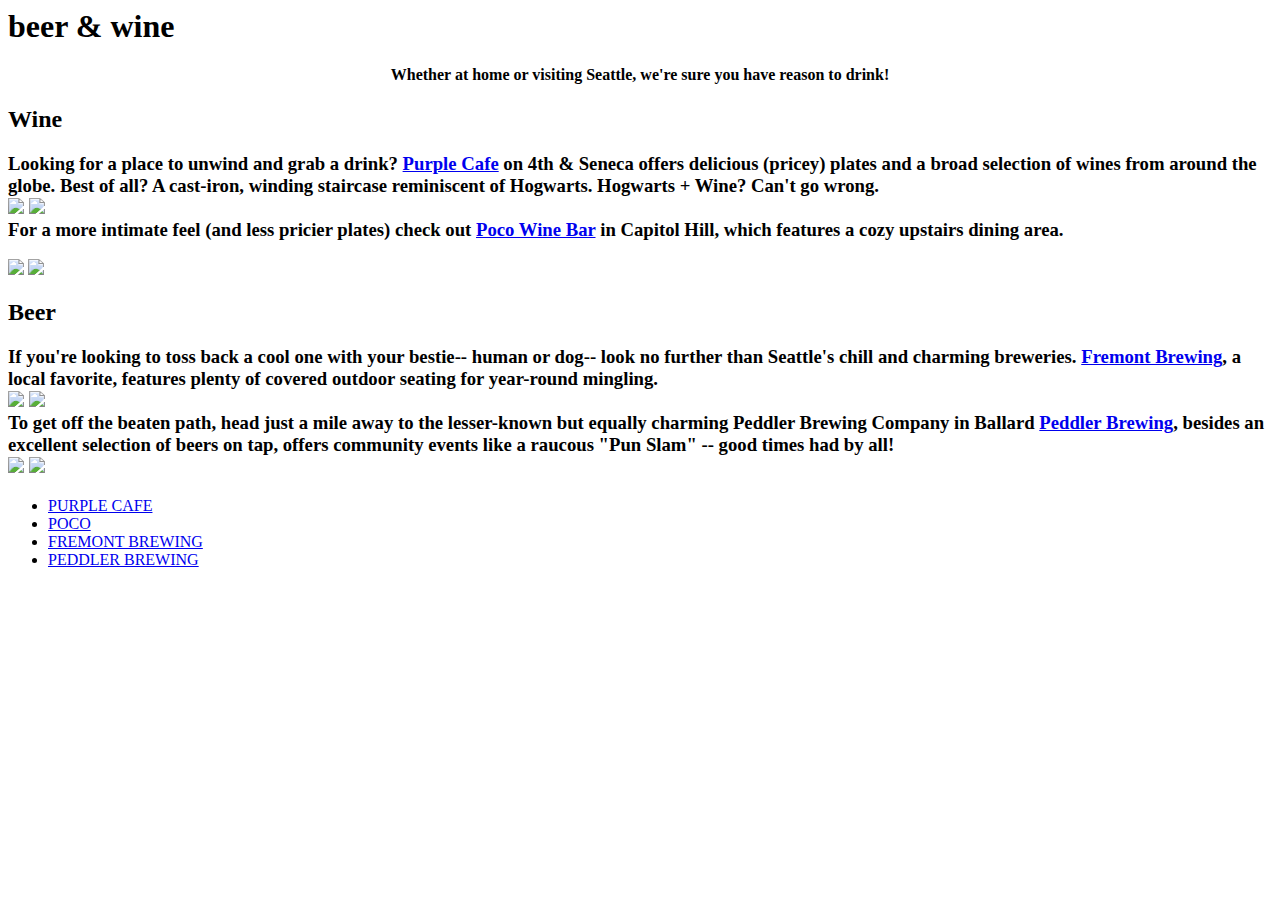
==== Wine_n_beer.html @ a50d9c6b "initial commit" ====
<html>

<head>
<title>Beer &amp; Wine</title>
<link rel="stylesheet" href="CSS/styles.css">
</head>

<body>
<header><h1 class="head">beer &amp; wine</h1><header>

  <main>
    <center><h4>Whether at home or visiting Seattle, we're sure you have reason to drink!</h3></center>

<p><h2 class="head blue">Wine</h1></p>
  <p>
    <h3>Looking for a place to unwind and grab a drink? <a href="http://purplecafe.com">Purple Cafe</a> on 4th &amp; Seneca offers delicious (pricey) plates and a broad selection of wines from around the globe. Best of all? A cast-iron, winding staircase reminiscent of Hogwarts. Hogwarts + Wine? Can't go wrong.</br>

      <a href="http://purplecafe.com" target="_blank"> <img class="image" src="http://www.wheretraveler.com/sites/default/files/styles/body_full_width/public/PurpleSeattle_WineTower_2_MatthewSumiPhotography.jpg?itok=bMphJEvN"></a>
      <img class="image2" src="http://katebaldwinphotography.com/wp-content/uploads/2013/05/Purple-1.jpg"></br>

      For a more intimate feel (and less pricier plates) check out <a href="http://pocowineandspirits.com">Poco Wine Bar</a> in Capitol Hill, which features a cozy upstairs dining area.<br/>
    </h3>
  </p>

  <img class="image2" src="http://farm9.static.flickr.com/8079/8445989652_9b0afb6abf_o.jpg">
  <img class="image" src="http://gallivant.com/p/2013/04/poco-wine-spirits-1.jpg">

<p><h2 class="head blue">Beer</h1></p>
  <p>
    <h3>
  If you're looking to toss back a cool one with your bestie-- human or dog-- look no further than Seattle's chill and charming breweries. <a href="http://fremontbrewing.com">Fremont Brewing</a>, a local favorite, features plenty of covered outdoor seating for year-round mingling.</br>

  <img class= "image2" src="https://static1.squarespace.com/static/5386bf34e4b0f6a71c87ce6a/53dbd717e4b0ba1f9aa0874b/53dbd844e4b01ab1c7865043/1406916679195/Fremont+Brewing+Co.-109.jpg?format=1000w">
  <img class= "image" src="https://static1.squarespace.com/static/53231184e4b0490250611c21/5591731ae4b0285d2544f190/55917334e4b0e47a1f89eef6/1435595851394/024-Bikabout-Seattle-Fremont-Brewing-1.JPG"><br>

  To get off the beaten path, head just a mile away to the lesser-known but equally charming Peddler Brewing Company in Ballard <a href="http://peddlerbrewing.com">Peddler Brewing</a>, besides an excellent selection of beers on tap, offers community events like a raucous "Pun Slam" -- good times had by all!<br/>
    <img class= "image" src="http://sparkflyphotography.com/wp-content/uploads/2016/03/Dave-Haley-Wedding-437-450x300@2x.jpg">
    <img class= "image2" src="https://385e281c53d80c958c4a-d460ce610c7fad6b3cb1da8c31b5ee8e.ssl.cf2.rackcdn.com/photos/Seattle/P1lKQDS9lRQWacWB7ZvyevNcV61PrF55.jpg">
  </h3>
  <p>

</main>
</body>
<nav>
<ul class="navlist">
    <li><a href="http://purplecafe.com">PURPLE CAFE</a></li>
    <li><a href="http://pocowineandspirits.com">POCO</a></li>
    <li><a href="http://fremontbrewing.com">FREMONT BREWING</a></li>
    <li><a href="http://peddlerbrewing.com">PEDDLER BREWING</a></li>
</ul>
</nav>
</html>
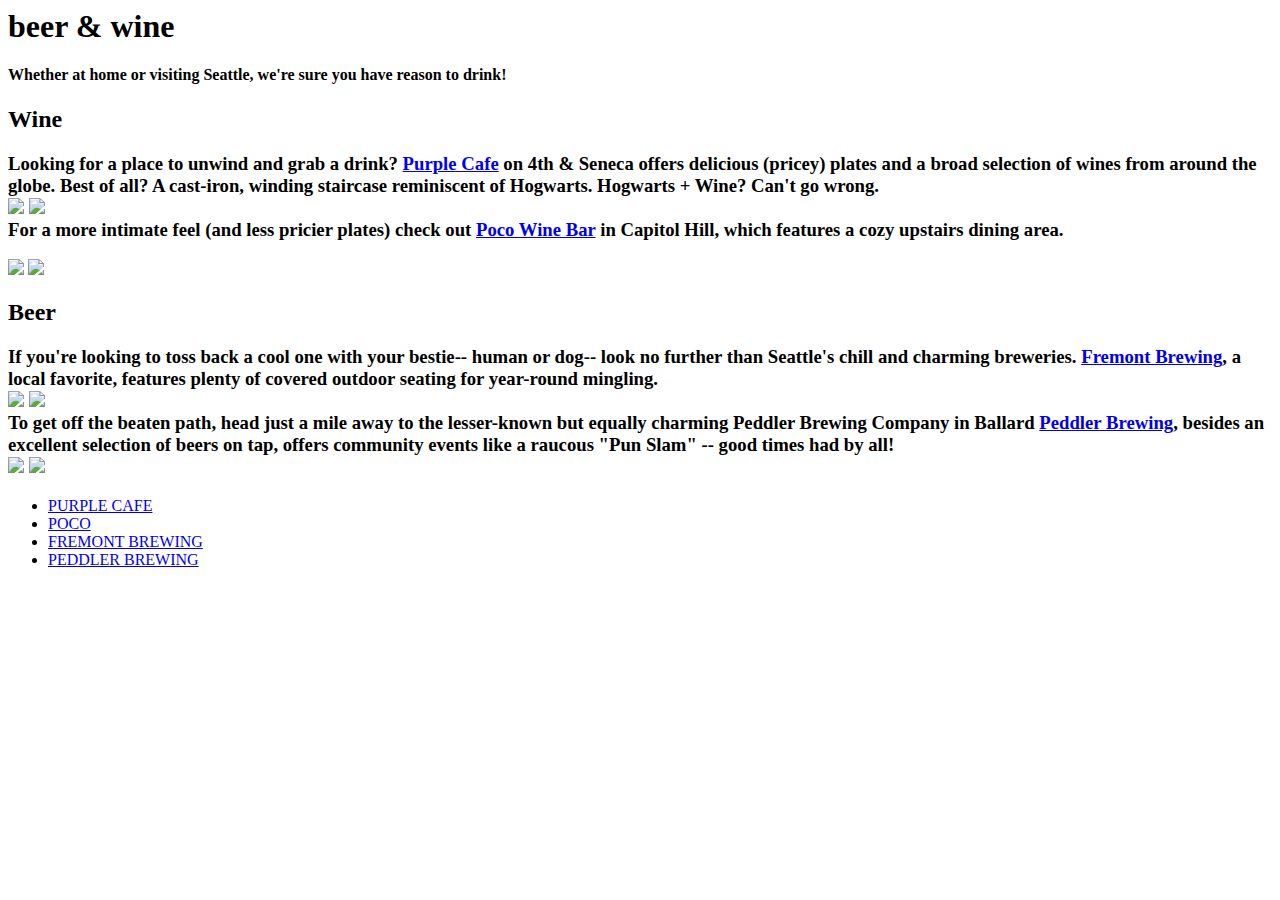
==== commit b0a71408: "h4 fix" ====
--- a/Wine_n_beer.html
+++ b/Wine_n_beer.html
@@ -9,7 +9,7 @@
 <header><h1 class="head">beer &amp; wine</h1><header>
 
   <main>
-    <center><h4>Whether at home or visiting Seattle, we're sure you have reason to drink!</h3></center>
+    <h4>Whether at home or visiting Seattle, we're sure you have reason to drink!</h4>
 
 <p><h2 class="head blue">Wine</h1></p>
   <p>
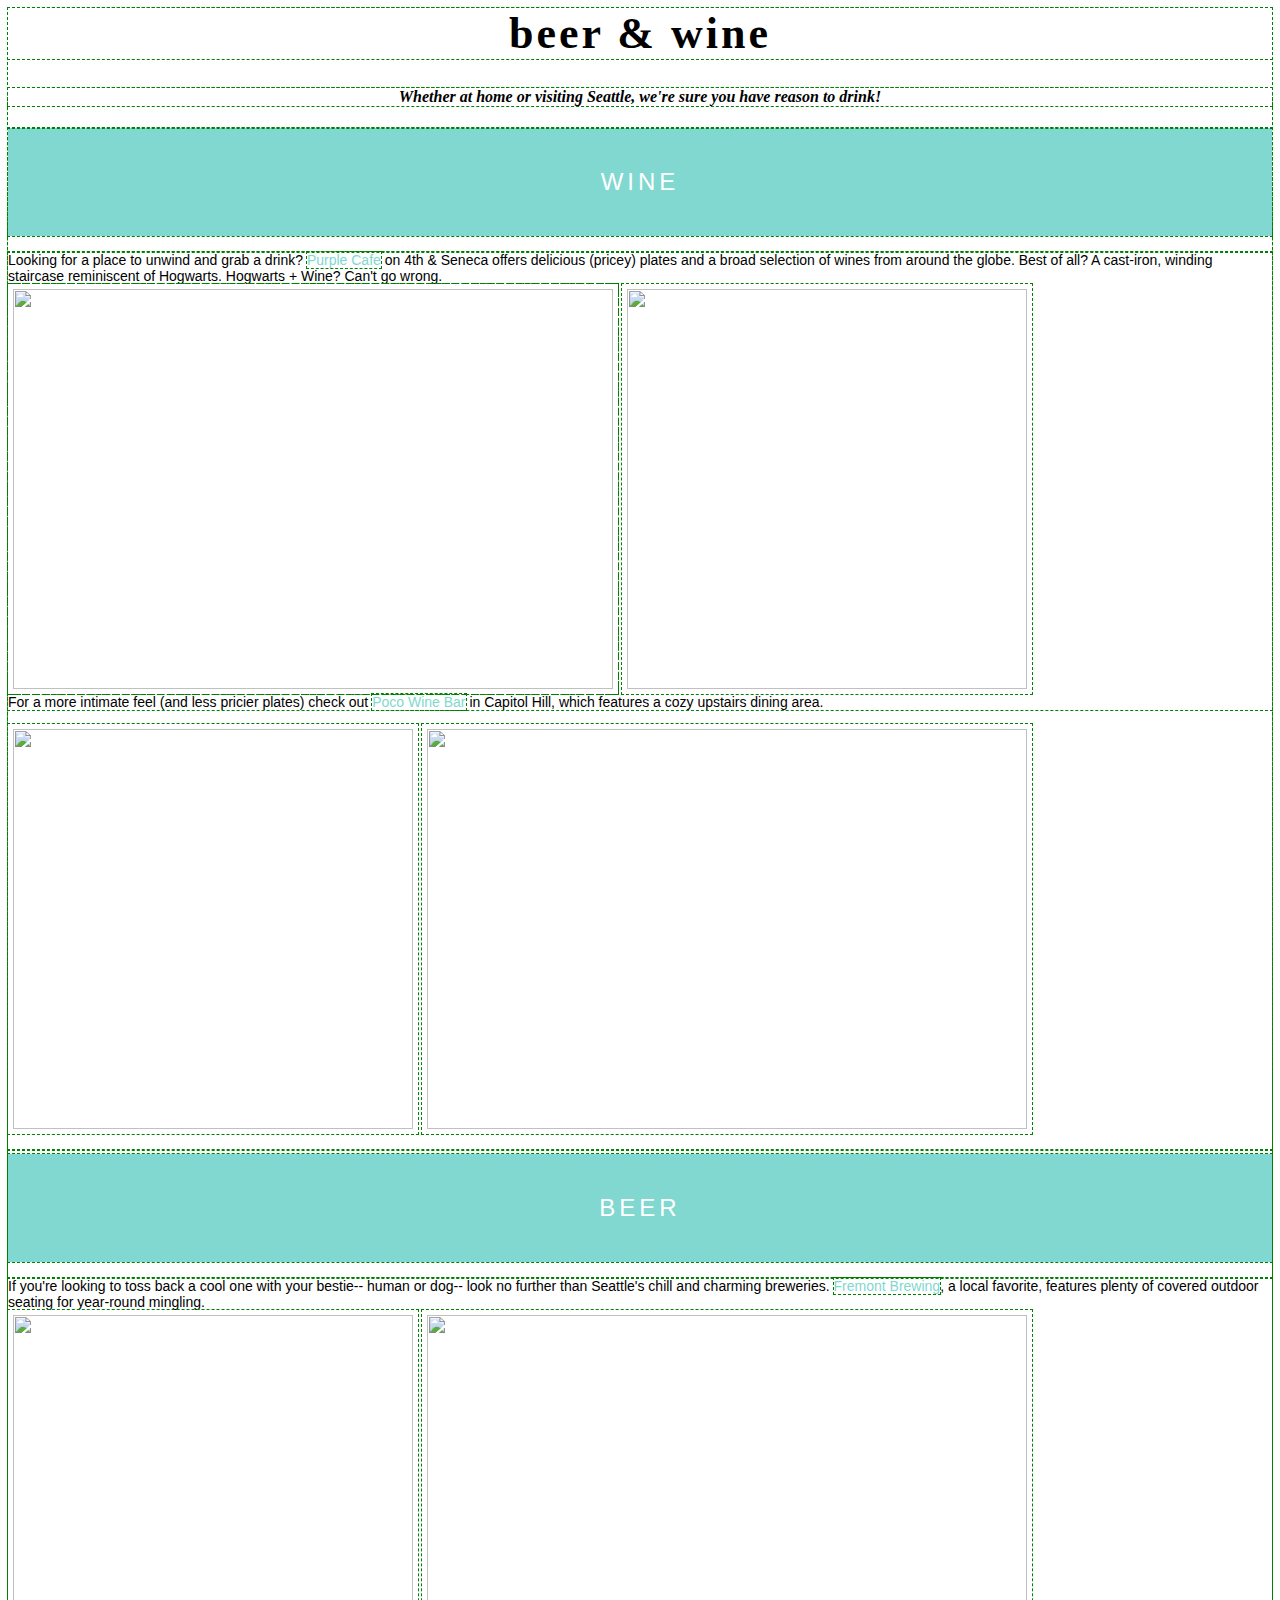
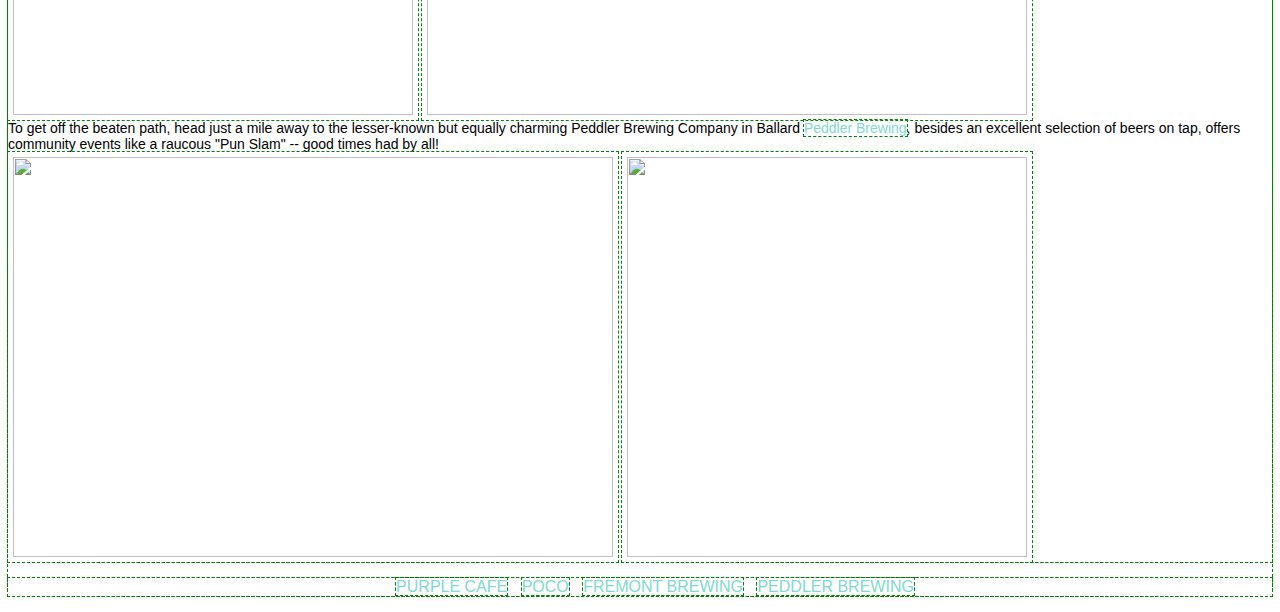
==== commit 245d3a03: "style fixes" ====
--- a/Wine_n_beer.html
+++ b/Wine_n_beer.html
@@ -2,32 +2,30 @@
 
 <head>
 <title>Beer &amp; Wine</title>
-<link rel="stylesheet" href="CSS/styles.css">
+<link rel="stylesheet" href="CSS/styles_sarah.css">
 </head>
 
 <body>
 <header><h1 class="head">beer &amp; wine</h1><header>
 
   <main>
-    <h4>Whether at home or visiting Seattle, we're sure you have reason to drink!</h4>
+  <h4>Whether at home or visiting Seattle, we're sure you have reason to drink!</h4>
 
-<p><h2 class="head blue">Wine</h1></p>
-  <p>
-    <h3>Looking for a place to unwind and grab a drink? <a href="http://purplecafe.com">Purple Cafe</a> on 4th &amp; Seneca offers delicious (pricey) plates and a broad selection of wines from around the globe. Best of all? A cast-iron, winding staircase reminiscent of Hogwarts. Hogwarts + Wine? Can't go wrong.</br>
+  <p><h2 class="head blue">Wine</h2></p>
+  <p class="text1">
+    Looking for a place to unwind and grab a drink? <a href="http://purplecafe.com">Purple Cafe</a> on 4th &amp; Seneca offers delicious (pricey) plates and a broad selection of wines from around the globe. Best of all? A cast-iron, winding staircase reminiscent of Hogwarts. Hogwarts + Wine? Can't go wrong.</br>
 
       <a href="http://purplecafe.com" target="_blank"> <img class="image" src="http://www.wheretraveler.com/sites/default/files/styles/body_full_width/public/PurpleSeattle_WineTower_2_MatthewSumiPhotography.jpg?itok=bMphJEvN"></a>
       <img class="image2" src="http://katebaldwinphotography.com/wp-content/uploads/2013/05/Purple-1.jpg"></br>
 
       For a more intimate feel (and less pricier plates) check out <a href="http://pocowineandspirits.com">Poco Wine Bar</a> in Capitol Hill, which features a cozy upstairs dining area.<br/>
-    </h3>
   </p>
 
   <img class="image2" src="http://farm9.static.flickr.com/8079/8445989652_9b0afb6abf_o.jpg">
   <img class="image" src="http://gallivant.com/p/2013/04/poco-wine-spirits-1.jpg">
 
-<p><h2 class="head blue">Beer</h1></p>
-  <p>
-    <h3>
+  <p><h2 class="head blue">Beer</h1></p>
+  <p class="text1">
   If you're looking to toss back a cool one with your bestie-- human or dog-- look no further than Seattle's chill and charming breweries. <a href="http://fremontbrewing.com">Fremont Brewing</a>, a local favorite, features plenty of covered outdoor seating for year-round mingling.</br>
 
   <img class= "image2" src="https://static1.squarespace.com/static/5386bf34e4b0f6a71c87ce6a/53dbd717e4b0ba1f9aa0874b/53dbd844e4b01ab1c7865043/1406916679195/Fremont+Brewing+Co.-109.jpg?format=1000w">
@@ -36,8 +34,7 @@
   To get off the beaten path, head just a mile away to the lesser-known but equally charming Peddler Brewing Company in Ballard <a href="http://peddlerbrewing.com">Peddler Brewing</a>, besides an excellent selection of beers on tap, offers community events like a raucous "Pun Slam" -- good times had by all!<br/>
     <img class= "image" src="http://sparkflyphotography.com/wp-content/uploads/2016/03/Dave-Haley-Wedding-437-450x300@2x.jpg">
     <img class= "image2" src="https://385e281c53d80c958c4a-d460ce610c7fad6b3cb1da8c31b5ee8e.ssl.cf2.rackcdn.com/photos/Seattle/P1lKQDS9lRQWacWB7ZvyevNcV61PrF55.jpg">
-  </h3>
-  <p>
+  </p>
 
 </main>
 </body>
--- a/CSS/styles_sarah.css
+++ b/CSS/styles_sarah.css
@@ -0,0 +1,104 @@
+* {
+  color: black
+  ;
+}
+
+* {outline:1px dashed green;
+}
+
+a {color:blue;
+}
+nav {
+  float:center;
+  text-align: center;
+  font-family: sans-serif;
+  font: helvetica;
+  font-size: 16px;
+}
+
+a:link {
+  color: #81d8d0;
+  text-decoration: none;
+  text
+}
+
+a:visited {
+    text-decoration: none;
+    color: #81d8d0;
+}
+
+a:hover {
+    text-decoration: underline;
+}
+
+a:active {
+    text-decoration: underline;
+    color: #81d8d0;
+}
+
+.navlist {
+  list-style: none;
+}
+
+.navlist > li {
+  display: inline;
+  margin-right: 10px
+}
+
+.image {
+    height: 400px;
+    width: 600px;
+    padding: 5px;
+    border: 0px;
+    margin: 0;
+    object-fit: cover;
+    object-position: right;
+}
+
+.image2 {
+    height: 400px;
+    width: 400px;
+    padding: 5px;
+    border: 0px;
+    margin: 0;
+    object-fit: cover;
+    object-position: right;
+}
+
+.head {
+  text-align:center
+}
+
+h2 {
+  margin-bottom: 0;
+  padding: 40px;
+  font-family: sans-serif;
+  font: helvetica;
+  color: white;
+  font-weight: lighter;
+  letter-spacing: 4px;
+  text-transform: uppercase;
+}
+
+h1 {
+  font-size: 44px;
+  letter-spacing: 3px;
+}
+
+.text1 {
+  font-family: sans-serif;
+  font: helvetica;
+  font-weight: lighter;
+  font-size:14px
+}
+
+h4 {
+  font-size: 16px;
+  font-style: italic;
+  font-weight: bold;
+  text-align: center;
+}
+
+.blue {
+  background-color: #81d8d0
+}
